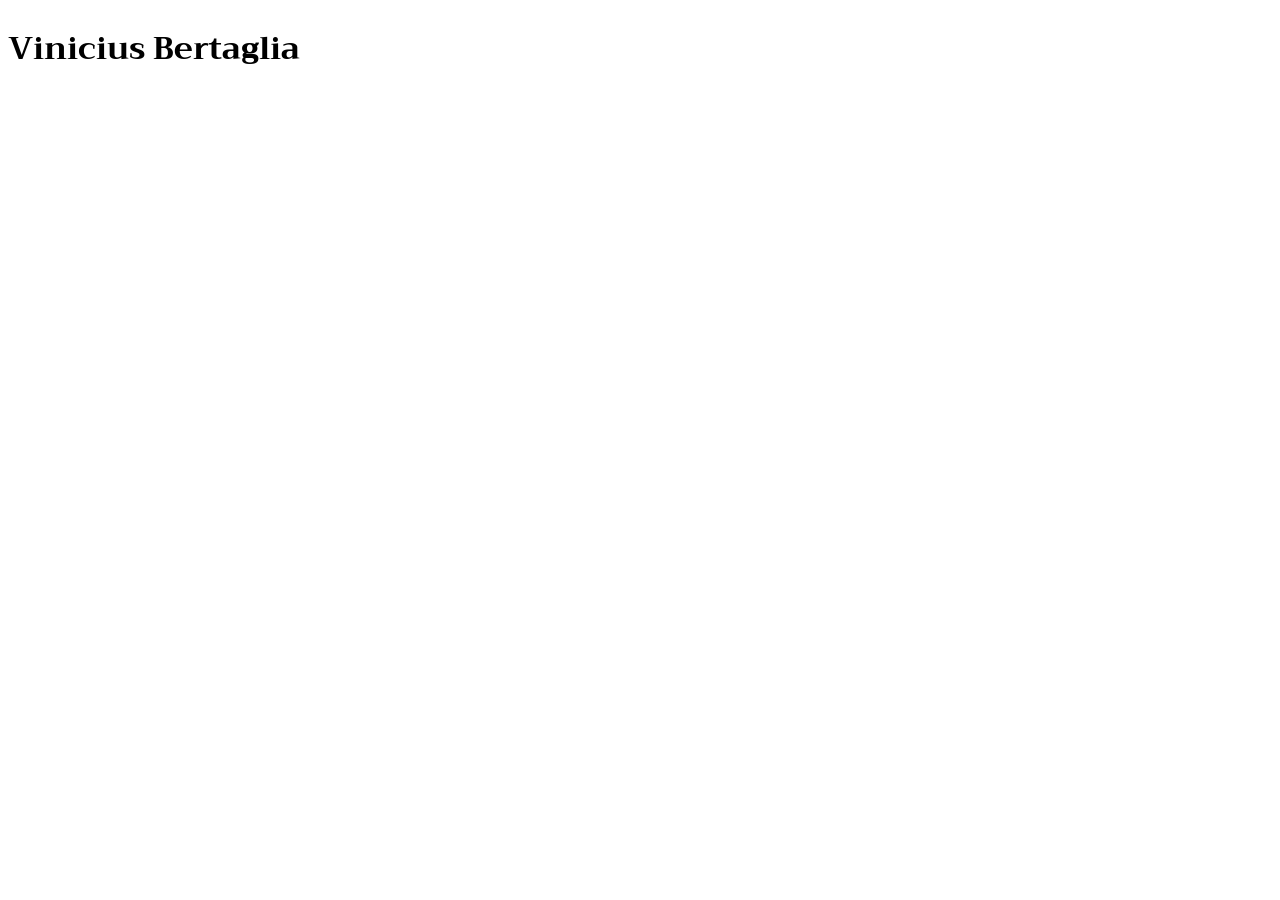
==== index.html @ 46c84a19 "Add files via upload Primeiro commit" ====
<!DOCTYPE html>
<html>
    <head>
        <meta charset="UTF-8">
        <meta name="viewport" content="width=device-width, initial-scale=1.0">
        <link rel="stylesheet" href="https://fonts.googleapis.com/css?family=Trirong">
        <link rel="stylesheet" href="style.css">
        
    </head>

    <body>
        <h1>Vinicius Bertaglia</h1>
    </body>
</html>
---- style.css ----
body {
    font-family: "Trirong", serif;
}
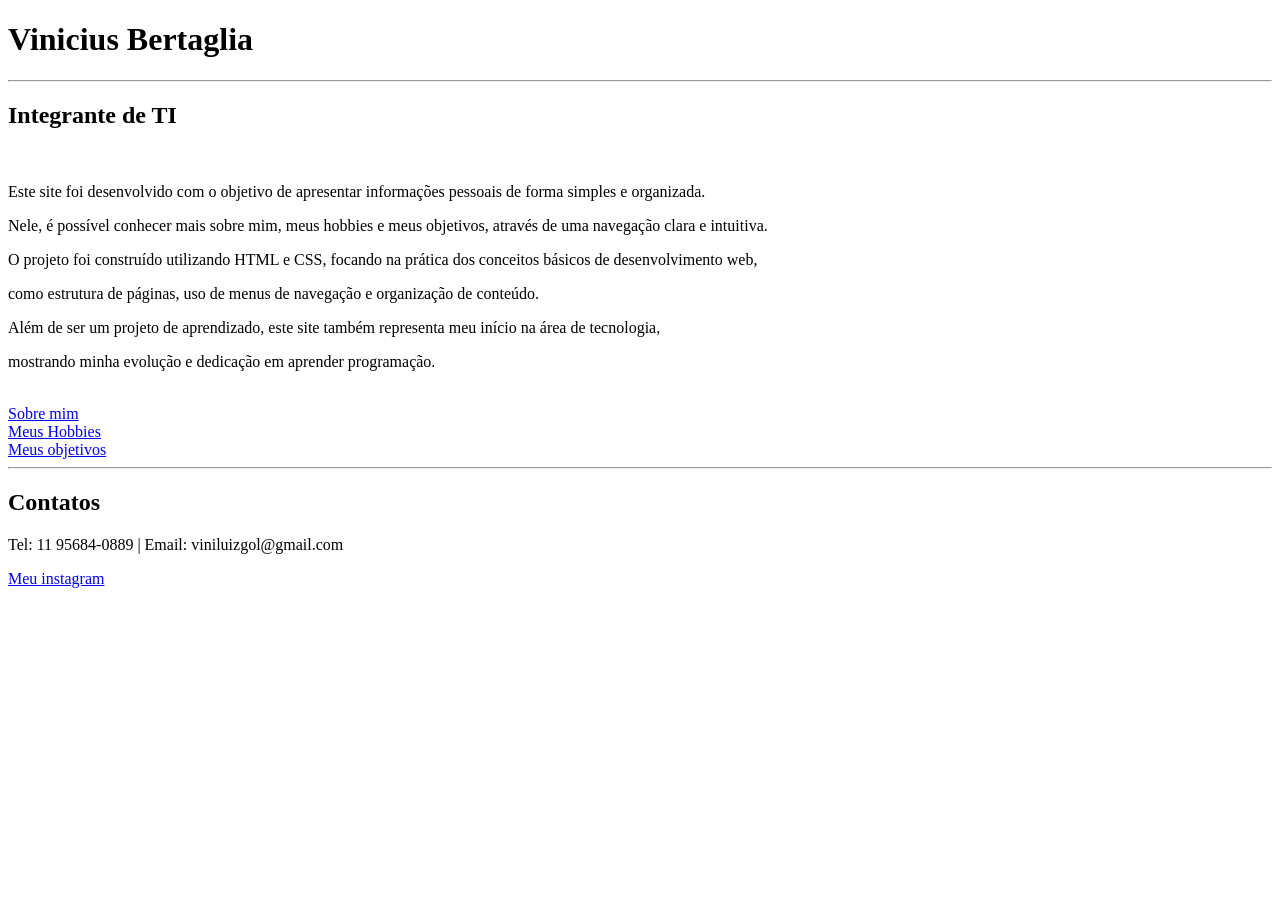
==== commit f691399e: "Update index.html" ====
--- a/index.html
+++ b/index.html
@@ -3,13 +3,43 @@
     <head>
         <meta charset="UTF-8">
         <meta name="viewport" content="width=device-width, initial-scale=1.0">
-        <link rel="stylesheet" href="https://fonts.googleapis.com/css?family=Trirong">
+        <link rel="stylesheet" href="https://fonts.googleapis.com/css?family=Domine">
         <link rel="stylesheet" href="style.css">
-        
+        <title>Vinicius Bertaglia</title>
     </head>
 
-    <body>
-        <h1>Vinicius Bertaglia</h1>
+    <body class="home">
+        <header>
+            <h1>Vinicius Bertaglia</h1>
+            <hr>
+            <h2>Integrante de TI</h2>
+            <br>
+        </header>
+
+        <section class="descricao">
+            <p>Este site foi desenvolvido com o objetivo de apresentar informações pessoais de forma simples e organizada.</p> 
+            <p>Nele, é possível conhecer mais sobre mim, meus hobbies e meus objetivos, através de uma navegação clara e intuitiva.</p>
+            <p>O projeto foi construído utilizando HTML e CSS, focando na prática dos conceitos básicos de desenvolvimento web,</p> 
+            <p>como estrutura de páginas, uso de menus de navegação e organização de conteúdo.</p>
+            <p>Além de ser um projeto de aprendizado, este site também representa meu início na área de tecnologia,</p> 
+            <p>mostrando minha evolução e dedicação em aprender programação.</p>
+            <br>
+        </section>
+
+    
+        
+            <nav class="links">
+                <div><a href="sobremim.html">Sobre mim</a></div>
+                <div><a href="hobbies.html">Meus Hobbies</a></div>
+                <div><a href="objetivos.html">Meus objetivos</a></div>
+            </nav>
+        
+
+        <footer class="contatos">
+            <hr>
+            <h2>Contatos</h2>
+            <p>Tel: 11 95684-0889 | Email: viniluizgol@gmail.com</p>
+            <a href="https://www.instagram.com/vinibertagliaa/">Meu instagram</a>
+        </footer>
     </body>
 </html>
-  
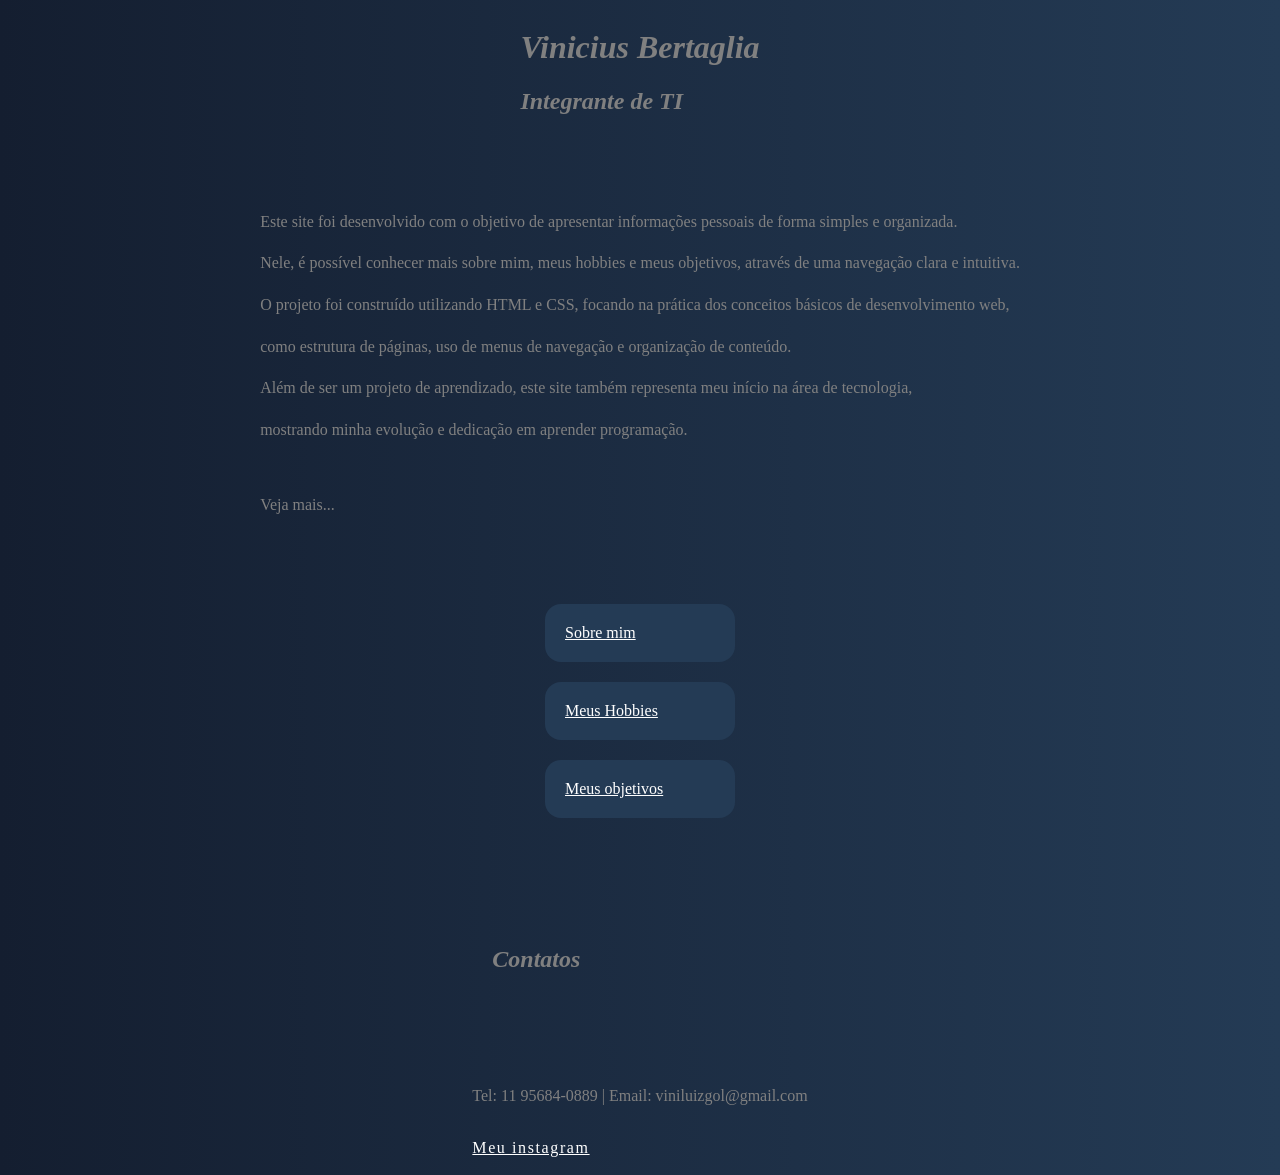
==== commit 6e446007: "Update index.html" ====
--- a/index.html
+++ b/index.html
@@ -3,7 +3,7 @@
     <head>
         <meta charset="UTF-8">
         <meta name="viewport" content="width=device-width, initial-scale=1.0">
-        <link rel="stylesheet" href="https://fonts.googleapis.com/css?family=Domine">
+        <link href="https://fonts.googleapis.com/css2?family=Hammersmith+One&family=Poppins:ital,wght@0,100;0,200;0,300;0,400;0,500;0,600;0,700;0,800;0,900;1,100;1,200;1,300;1,400;1,500;1,600;1,700;1,800;1,900&display=swap" rel="stylesheet">
         <link rel="stylesheet" href="style.css">
         <title>Vinicius Bertaglia</title>
     </head>
@@ -11,7 +11,6 @@
     <body class="home">
         <header>
             <h1>Vinicius Bertaglia</h1>
-            <hr>
             <h2>Integrante de TI</h2>
             <br>
         </header>
@@ -24,6 +23,7 @@
             <p>Além de ser um projeto de aprendizado, este site também representa meu início na área de tecnologia,</p> 
             <p>mostrando minha evolução e dedicação em aprender programação.</p>
             <br>
+            <p>Veja mais...</p>
         </section>
 
     
@@ -32,14 +32,18 @@
                 <div><a href="sobremim.html">Sobre mim</a></div>
                 <div><a href="hobbies.html">Meus Hobbies</a></div>
                 <div><a href="objetivos.html">Meus objetivos</a></div>
+                <br>
             </nav>
         
 
         <footer class="contatos">
-            <hr>
+            
             <h2>Contatos</h2>
+            <br>
             <p>Tel: 11 95684-0889 | Email: viniluizgol@gmail.com</p>
-            <a href="https://www.instagram.com/vinibertagliaa/">Meu instagram</a>
+            <br>
+            <div><a href="https://www.instagram.com/vinibertagliaa/">Meu instagram</a></div>
         </footer>
     </body>
 </html>
+  
--- a/style.css
+++ b/style.css
@@ -1,3 +1,150 @@
-body {
-    font-family: "Trirong", serif;
-}+body.home {
+    background: linear-gradient(to right, #141e30, #243b55);
+
+    <text-align: center
+    margin: 0;
+    display: flex;
+    flex-direction: column;
+    align-items: center;
+}
+
+.home h1 {
+    font-family: "Domine", serif;
+    font-style: italic;
+
+    color: grey;
+}
+
+.home h2 {
+    font-family: "Domine", serif;
+    font-style: italic;
+
+    color: grey;
+
+    margin-bottom: 60px;
+}
+
+.home hr {
+    width: 100%;
+    border: 1px;
+}
+
+.descricao p {
+    line-height: 1.6;
+    font-family: "Domine" , serif;
+
+    color: grey;
+}
+
+.links {
+    display: block;
+
+    margin: 50px 0;
+}
+
+.links div {
+    background-color: #243b55;
+
+    padding: 20px;
+    margin-top: 20px;
+    margin-bottom: 20px;
+
+    width: 150px;
+
+    border-radius: 16px;
+}
+
+.links a {
+    color: white;
+}
+
+.contatos {
+    margin-bottom: 10px;
+}
+
+.contatos h2 {
+    padding: 20px;
+
+    font-style: italic;
+}
+
+.contatos p {
+    color: grey;
+
+    font-family: "Domine" , serif;
+}
+
+.contatos a {
+    color: white;
+
+    letter-spacing: 1.6px;
+    font-family:  "Domine", serif;
+}
+
+body.sobremim {
+    margin: 0;
+    display: flex;
+    flex-direction: column;
+    align-items: center;
+
+    text-align: center;
+
+    background: linear-gradient(to right, #141e30, #243b55);
+}
+
+.sobremim h1 {
+    font-family: "Domine", serif;
+    font-style: italic;
+
+    color: grey;
+}
+
+.sobremim hr {
+    width: 100%;
+    border: 1px;
+}
+
+
+.apresentacao p {
+    font-family: "Domine", serif;
+    letter-spacing: 1.6;
+    font-weight: 400;
+
+    color: grey;
+}
+
+.apresentacao img {
+    height: 450px;
+    width: 500px;
+
+    border-radius: 16px;
+}
+
+.fecha h2 {
+    color: grey;
+
+    font-family: "Domine", serif;
+    font-style: italic;
+}
+
+.fecha {
+    display: block;
+
+    margin: 50px 0;
+}
+
+.fecha div {
+    background-color: #243b55;
+
+    padding: 20px;
+    margin-top: 20px;
+    margin-bottom: 20px;
+
+    width: 150px;
+
+    border-radius: 16px;
+}
+
+.fecha a {
+    color: white;
+}
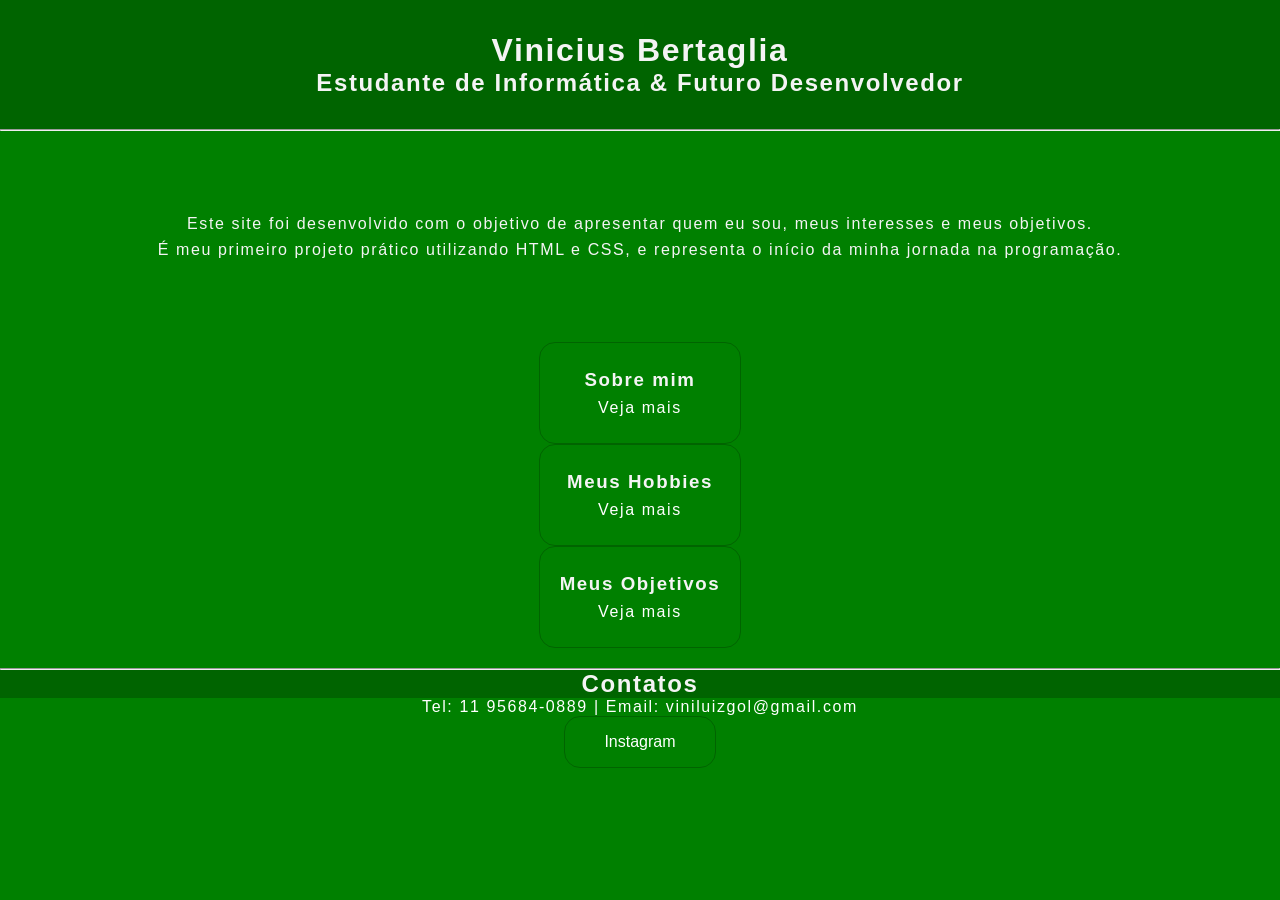
==== commit 01744775: "Update index.html" ====
--- a/index.html
+++ b/index.html
@@ -1,49 +1,51 @@
 <!DOCTYPE html>
-<html>
-    <head>
-        <meta charset="UTF-8">
-        <meta name="viewport" content="width=device-width, initial-scale=1.0">
-        <link href="https://fonts.googleapis.com/css2?family=Hammersmith+One&family=Poppins:ital,wght@0,100;0,200;0,300;0,400;0,500;0,600;0,700;0,800;0,900;1,100;1,200;1,300;1,400;1,500;1,600;1,700;1,800;1,900&display=swap" rel="stylesheet">
-        <link rel="stylesheet" href="style.css">
-        <title>Vinicius Bertaglia</title>
-    </head>
+<html lang="pt-BR">
+<head>
+    <title>Vinicius Bertaglia</title>
+    <meta charset="UTF-8">
+    <meta name="viewport" content="width=device-width, initial-scale=1.0">
+    <link rel="stylesheet" href="https://fonts.googleapis.com/css?family=Domine">
+    <link rel="stylesheet" href="style.css">
+</head>
 
-    <body class="home">
-        <header>
-            <h1>Vinicius Bertaglia</h1>
-            <h2>Integrante de TI</h2>
-            <br>
-        </header>
+<body class="home">
 
-        <section class="descricao">
-            <p>Este site foi desenvolvido com o objetivo de apresentar informações pessoais de forma simples e organizada.</p> 
-            <p>Nele, é possível conhecer mais sobre mim, meus hobbies e meus objetivos, através de uma navegação clara e intuitiva.</p>
-            <p>O projeto foi construído utilizando HTML e CSS, focando na prática dos conceitos básicos de desenvolvimento web,</p> 
-            <p>como estrutura de páginas, uso de menus de navegação e organização de conteúdo.</p>
-            <p>Além de ser um projeto de aprendizado, este site também representa meu início na área de tecnologia,</p> 
-            <p>mostrando minha evolução e dedicação em aprender programação.</p>
-            <br>
-            <p>Veja mais...</p>
-        </section>
+    <header class="cabecalho">
+        <h1>Vinicius Bertaglia</h1>
+        <h2>Estudante de Informática & Futuro Desenvolvedor</h2>
+    </header>
 
-    
-        
-            <nav class="links">
-                <div><a href="sobremim.html">Sobre mim</a></div>
-                <div><a href="hobbies.html">Meus Hobbies</a></div>
-                <div><a href="objetivos.html">Meus objetivos</a></div>
-                <br>
-            </nav>
-        
+    <hr>
 
-        <footer class="contatos">
-            
-            <h2>Contatos</h2>
-            <br>
-            <p>Tel: 11 95684-0889 | Email: viniluizgol@gmail.com</p>
-            <br>
-            <div><a href="https://www.instagram.com/vinibertagliaa/">Meu instagram</a></div>
-        </footer>
-    </body>
+    <section class="descricao">
+        <p>Este site foi desenvolvido com o objetivo de apresentar quem eu sou, meus interesses e meus objetivos.</p>
+        <p>É meu primeiro projeto prático utilizando HTML e CSS, e representa o início da minha jornada na programação.</p>
+    </section>
+
+    <section class="links">
+        <div>
+            <h3>Sobre mim</h3>
+            <a href="sobremim.html">Veja mais</a>
+        </div>
+        <div>
+            <h3>Meus Hobbies</h3>
+            <a href="hobbies.html">Veja mais</a>
+        </div>
+        <div>
+            <h3>Meus Objetivos</h3>
+            <a href="objetivos.html">Veja mais</a>
+        </div>
+    </section>
+
+    <hr>
+
+    <footer class="contatos">
+        <h2>Contatos</h2>
+        <p>Tel: 11 95684-0889 | Email: viniluizgol@gmail.com</p>
+        <div class="redes">
+            <a href="https://www.instagram.com/vinibertagliaa/" target="_blank">Instagram</a>
+        </div>
+    </footer>
+
+</body>
 </html>
-  
--- a/style.css
+++ b/style.css
@@ -1,150 +1,146 @@
-body.home {
-    background: linear-gradient(to right, #141e30, #243b55);
-
-    <text-align: center
+* {
+    padding: 0;
     margin: 0;
-    display: flex;
-    flex-direction: column;
-    align-items: center;
-}
-
-.home h1 {
-    font-family: "Domine", serif;
-    font-style: italic;
-
-    color: grey;
-}
-
-.home h2 {
-    font-family: "Domine", serif;
-    font-style: italic;
-
-    color: grey;
-
-    margin-bottom: 60px;
-}
-
-.home hr {
-    width: 100%;
-    border: 1px;
-}
-
-.descricao p {
-    line-height: 1.6;
-    font-family: "Domine" , serif;
-
-    color: grey;
-}
-
-.links {
-    display: block;
-
-    margin: 50px 0;
-}
-
-.links div {
-    background-color: #243b55;
-
-    padding: 20px;
-    margin-top: 20px;
-    margin-bottom: 20px;
-
-    width: 150px;
-
-    border-radius: 16px;
-}
-
-.links a {
-    color: white;
-}
-
-.contatos {
-    margin-bottom: 10px;
-}
-
-.contatos h2 {
-    padding: 20px;
-
-    font-style: italic;
-}
-
-.contatos p {
-    color: grey;
-
-    font-family: "Domine" , serif;
-}
-
-.contatos a {
-    color: white;
-
-    letter-spacing: 1.6px;
-    font-family:  "Domine", serif;
-}
-
-body.sobremim {
-    margin: 0;
-    display: flex;
-    flex-direction: column;
-    align-items: center;
-
-    text-align: center;
-
-    background: linear-gradient(to right, #141e30, #243b55);
-}
-
-.sobremim h1 {
-    font-family: "Domine", serif;
-    font-style: italic;
-
-    color: grey;
-}
-
-.sobremim hr {
-    width: 100%;
-    border: 1px;
 }
 
 
-.apresentacao p {
-    font-family: "Domine", serif;
-    letter-spacing: 1.6;
-    font-weight: 400;
-
-    color: grey;
+body.home {
+    background-color: #008000;
+    color: #f4f4f4;
+    box-sizing: border-box;
 }
 
-.apresentacao img {
-    height: 450px;
-    width: 500px;
+.home header {
+    font-family: "Hammersmith One", sans-serif;
+    font-weight: 700;
+    text-align: center;
+    background-color: #006400;
+    letter-spacing: 1.6px;
 
+    padding: 2rem;
+ }
+
+.home section {
+    font-family: "Poppins" , sans-serif;
+    font-weight: 400;
+    text-align: center;
+
+    margin-top: 80px;
+    margin-bottom: 20px;
+    line-height: 1.6;
+    letter-spacing: 1.6px;
+    }
+
+.links div {
+    border: 1px solid #006400;
     border-radius: 16px;
-}
+    width: 200px;
+    height: 100px;
+    text-align: center;
 
-.fecha h2 {
-    color: grey;
+    display: flex;
+    justify-content: center;
+    align-items: center;
 
-    font-family: "Domine", serif;
-    font-style: italic;
-}
+    margin: auto;
+    flex-direction: column;
+ }
 
-.fecha {
-    display: block;
+ .links a {
+    text-decoration: none;
+    color: white;
+    font-family: "Poppins" , sans-serif;
+ }
 
-    margin: 50px 0;
-}
+ .contatos h2 {
+    background-color: #006400;
+    font-family: "Hammersmith One" , sans-serif;
+    font-weight: 700;
+    text-align: center;
+    letter-spacing: 1.6px;
+ }
 
-.fecha div {
-    background-color: #243b55;
+ .contatos div {
+    border: 1px solid #006400;
+    border-radius: 16px;
+    width: 150px;
+    height: 50px;
+    text-align: center;
 
+    display: flex;
+    justify-content: center;
+    align-items: center;
+
+    margin: auto;
+    flex-direction: column;
+ }
+ 
+ .contatos a {
+    text-decoration: none;
+    color: white;
+    font-family: "Poppins" , sans-serif;
+ }
+
+ .contatos p {
+    text-align: center;
+    font-family: "Poppins" , sans-serif;
+    font-weight: 400;
+    letter-spacing: 1.6px;
+    color: white;
+ }
+
+ body.sobremim {
+    background-color: #008000;
+    box-sizing: border-box;
+    color: white;
+    text-align: center;
     padding: 20px;
-    margin-top: 20px;
-    margin-bottom: 20px;
+ }
 
-    width: 150px;
+ .sobremim header {
+    background-color: #006400;
+    font-family: "Hammersmith One" , sans-serif;
+    font-weight: 700;
+    letter-spacing: 1.6px;
+ }
 
+ .sobremim section {
+    font-family: "Poppins" , sans-serif;
+    font-weight: 400;
+    line-height: 1.6;
+    letter-spacing: 1.6px;
+    
+    margin-top: 50px;
+    margin-bottom: 50px;
+ }
+
+ .sobremim img {
+    max-width: 800px;
     border-radius: 16px;
-}
+    width: 200px;
+    height: auto;
+ }
 
-.fecha a {
+ .sobremim footer {
+    font-family: "Poppins" , sans-serif;
     color: white;
-}
+    letter-spacing: 1.6px;
+ }
+
+ .fecha div {
+    border: 1px solid #006400;
+    border-radius: 16px;
+    margin: auto;
+    width: 200px;
+    height: 100px;
+    text-align: center;
+
+    display: flex;
+    justify-content: center;
+    align-items: center;
+ }
+
+ .fecha a {
+    text-decoration: none;
+    color: white;
+ }
